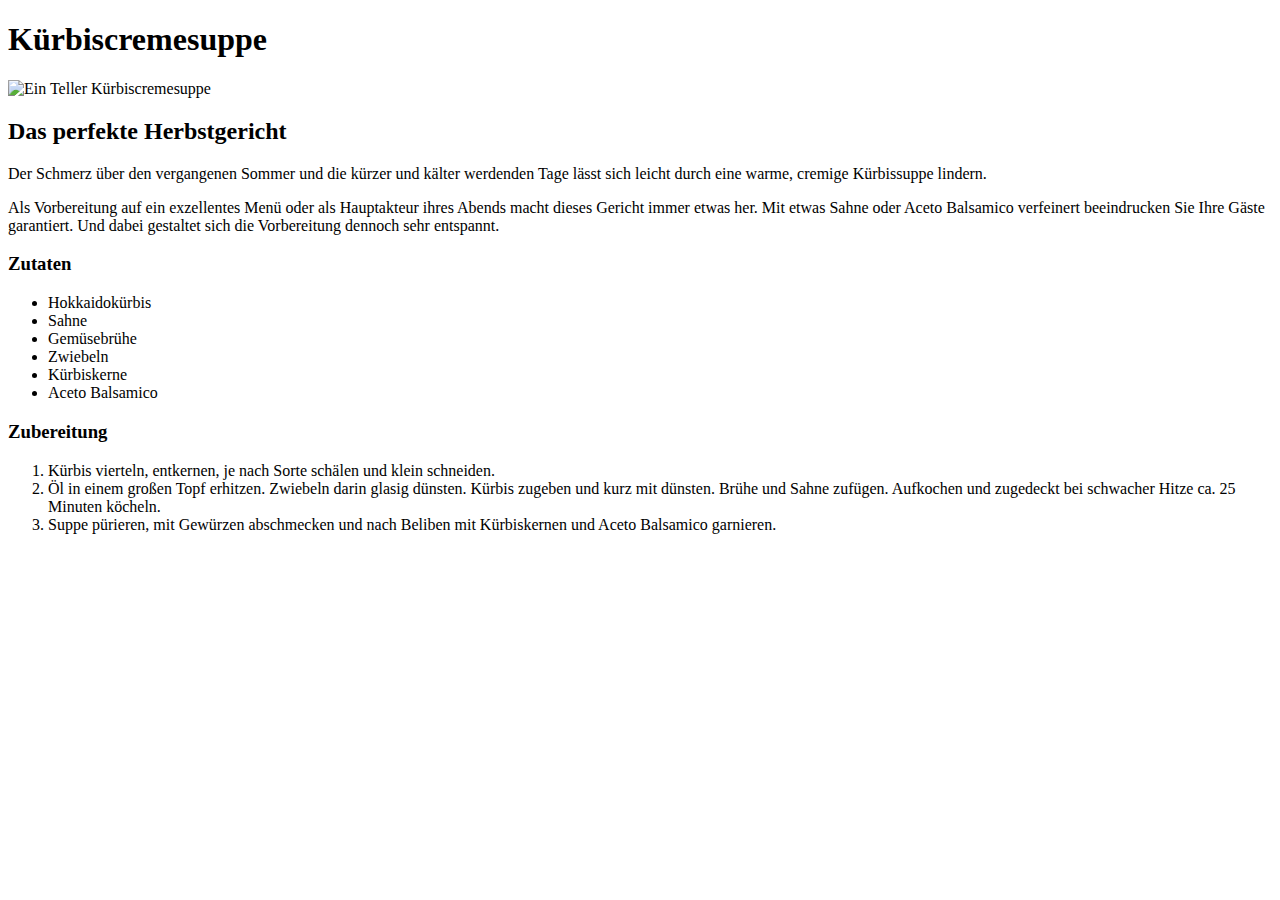
==== recipes/kürbissuppe.html @ e6c04dd1 "Add Kürbissuppe and list Recipes on index.html" ====
<!DOCTYPE html>
<html lang="en">
<head>
    <meta charset="UTF-8">
    <title>Kürbiscremesuppe</title>
</head>
<body>
    <h1>Kürbiscremesuppe</h1>
    <img src="https://images.lecker.de/,id=f380d0e2,b=lecker,w=610,cg=c.jpg" alt="Ein Teller Kürbiscremesuppe">
    <h2>Das perfekte Herbstgericht</h2>
    <p>Der Schmerz über den vergangenen Sommer und die kürzer und kälter werdenden Tage lässt sich leicht durch eine warme, cremige Kürbissuppe lindern.</p>
    <p>Als Vorbereitung auf ein exzellentes Menü oder als Hauptakteur ihres Abends macht dieses Gericht immer etwas her. Mit etwas Sahne oder Aceto Balsamico verfeinert beeindrucken Sie Ihre Gäste garantiert. Und dabei gestaltet sich die Vorbereitung dennoch sehr entspannt.</p>
    <h3>Zutaten</h3>
    <ul>
        <li>Hokkaidokürbis</li>
        <li>Sahne</li>
        <li>Gemüsebrühe</li>
        <li>Zwiebeln</li>
        <li>Kürbiskerne</li>
        <li>Aceto Balsamico</li>
    </ul>
    <h3>Zubereitung</h3>
    <ol>
        <li>Kürbis vierteln, entkernen, je nach Sorte schälen und klein schneiden.</li>
        <li>Öl in einem großen Topf erhitzen. Zwiebeln darin glasig dünsten. Kürbis zugeben und kurz mit dünsten. Brühe und Sahne zufügen. Aufkochen und zugedeckt bei schwacher Hitze ca. 25 Minuten köcheln.</li>
        <li>Suppe pürieren, mit Gewürzen abschmecken und nach Beliben mit Kürbiskernen und Aceto Balsamico garnieren.</li>
    </ol>
</body>
</html>
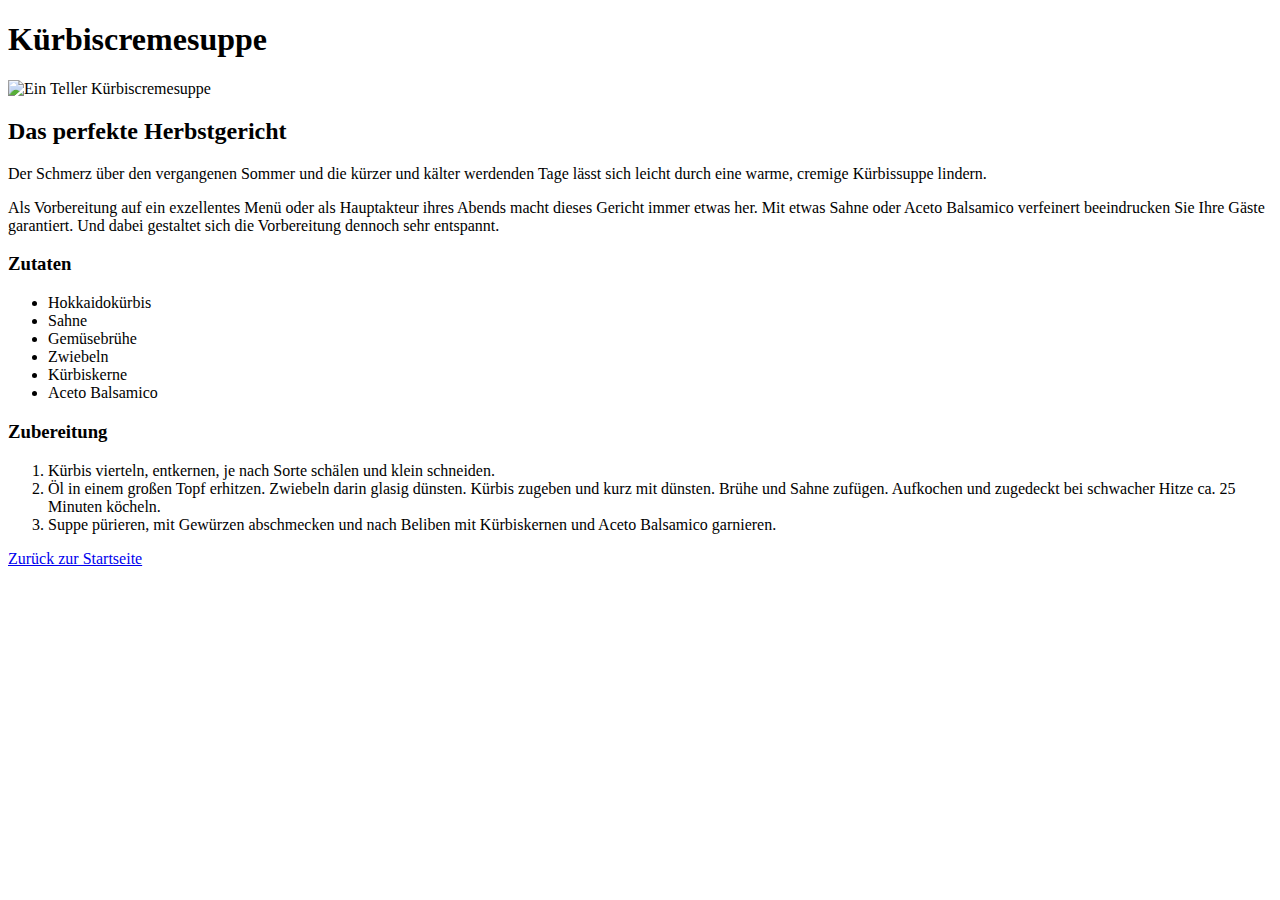
==== commit 91b93cd6: "Add Back to Home Button" ====
--- a/recipes/kürbissuppe.html
+++ b/recipes/kürbissuppe.html
@@ -25,5 +25,6 @@
         <li>Öl in einem großen Topf erhitzen. Zwiebeln darin glasig dünsten. Kürbis zugeben und kurz mit dünsten. Brühe und Sahne zufügen. Aufkochen und zugedeckt bei schwacher Hitze ca. 25 Minuten köcheln.</li>
         <li>Suppe pürieren, mit Gewürzen abschmecken und nach Beliben mit Kürbiskernen und Aceto Balsamico garnieren.</li>
     </ol>
+    <p><a href="../index.html">Zurück zur Startseite</a></p>
 </body>
 </html>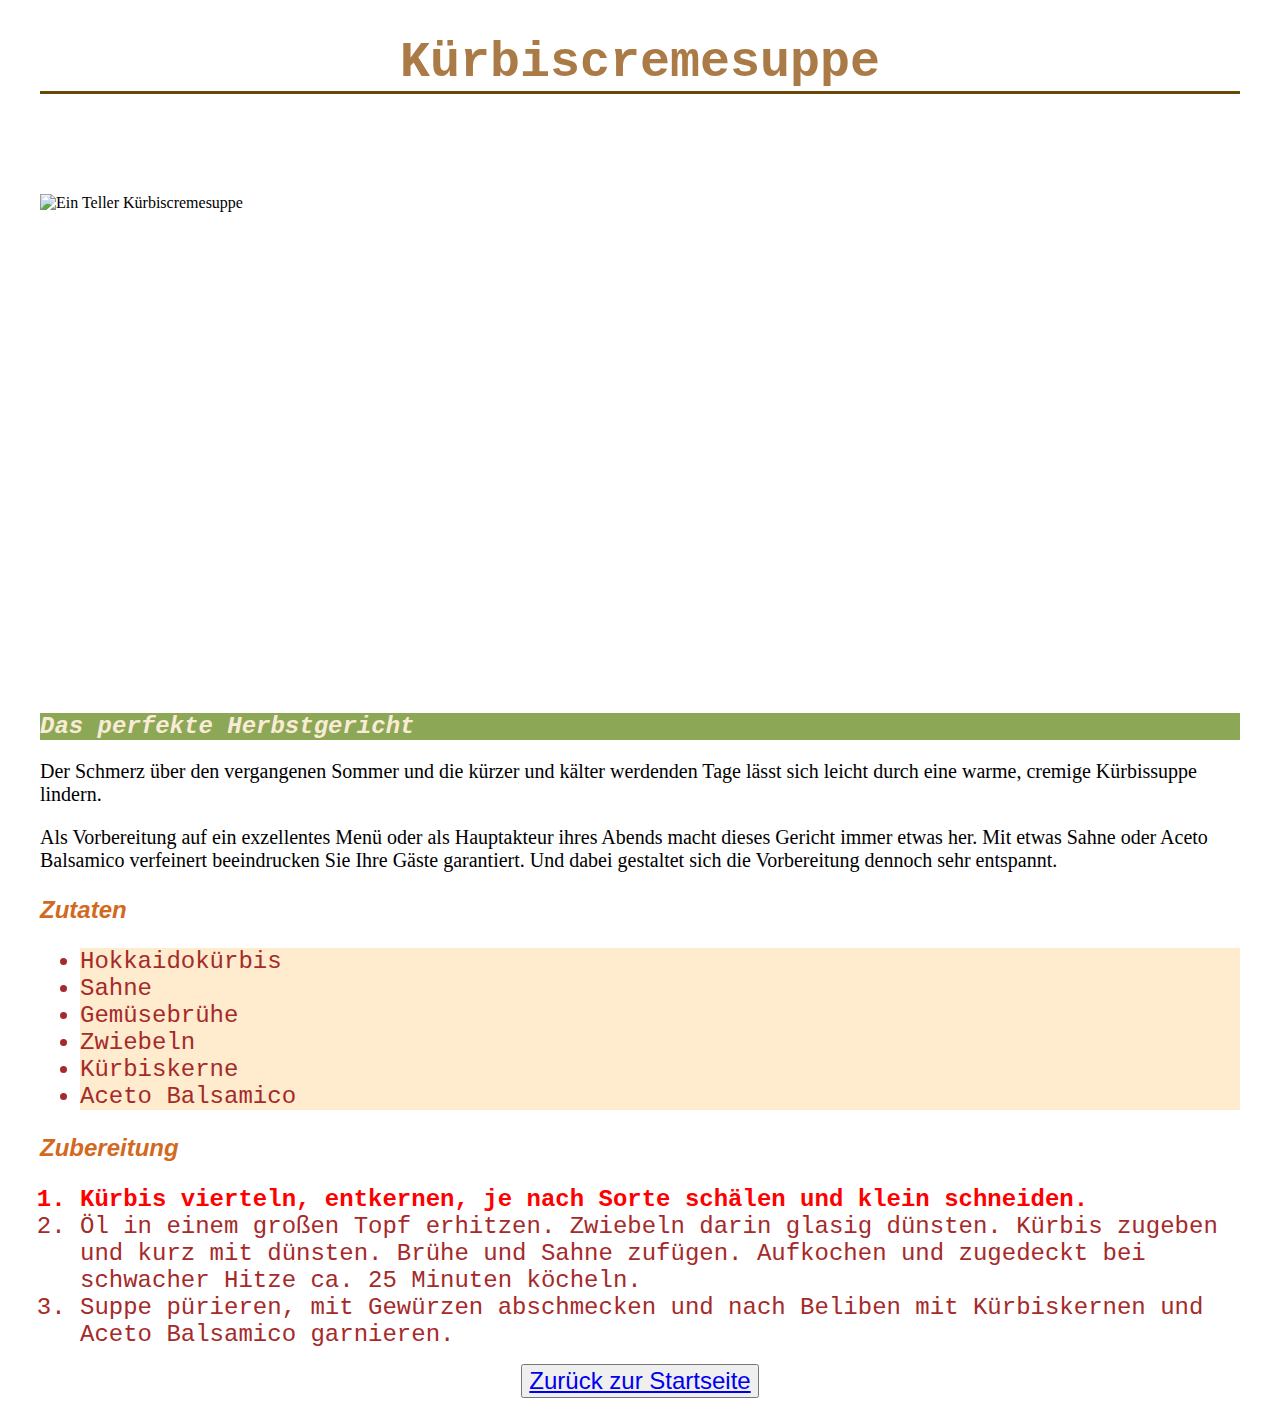
==== commit d0ca4871: "Add further styles and improve Layout" ====
--- a/recipes/kürbissuppe.html
+++ b/recipes/kürbissuppe.html
@@ -3,28 +3,32 @@
 <head>
     <meta charset="UTF-8">
     <title>Kürbiscremesuppe</title>
+    <link rel="stylesheet" href="../style.css">
 </head>
 <body>
-    <h1>Kürbiscremesuppe</h1>
-    <img src="https://images.lecker.de/,id=f380d0e2,b=lecker,w=610,cg=c.jpg" alt="Ein Teller Kürbiscremesuppe">
+    <h1 class="name">Kürbiscremesuppe</h1>
+    
+        <img src="https://images.lecker.de/,id=f380d0e2,b=lecker,w=610,cg=c.jpg" alt="Ein Teller Kürbiscremesuppe">
+    
     <h2>Das perfekte Herbstgericht</h2>
-    <p>Der Schmerz über den vergangenen Sommer und die kürzer und kälter werdenden Tage lässt sich leicht durch eine warme, cremige Kürbissuppe lindern.</p>
-    <p>Als Vorbereitung auf ein exzellentes Menü oder als Hauptakteur ihres Abends macht dieses Gericht immer etwas her. Mit etwas Sahne oder Aceto Balsamico verfeinert beeindrucken Sie Ihre Gäste garantiert. Und dabei gestaltet sich die Vorbereitung dennoch sehr entspannt.</p>
+    <p class="text">Der Schmerz über den vergangenen Sommer und die kürzer und kälter werdenden Tage lässt sich leicht durch eine warme, cremige Kürbissuppe lindern.</p>
+    <p class="auchtext">Als Vorbereitung auf ein exzellentes Menü oder als Hauptakteur ihres Abends macht dieses Gericht immer etwas her. Mit etwas Sahne oder Aceto Balsamico verfeinert beeindrucken Sie Ihre Gäste garantiert. Und dabei gestaltet sich die Vorbereitung dennoch sehr entspannt.</p>
     <h3>Zutaten</h3>
     <ul>
-        <li>Hokkaidokürbis</li>
-        <li>Sahne</li>
-        <li>Gemüsebrühe</li>
-        <li>Zwiebeln</li>
-        <li>Kürbiskerne</li>
-        <li>Aceto Balsamico</li>
+        <li class="zutaten">Hokkaidokürbis</li>
+        <li class="zutaten">Sahne</li>
+        <li class="zutaten">Gemüsebrühe</li>
+        <li class="zutaten">Zwiebeln</li>
+        <li class="zutaten">Kürbiskerne</li>
+        <li class="zutaten">Aceto Balsamico</li>
     </ul>
     <h3>Zubereitung</h3>
     <ol>
-        <li>Kürbis vierteln, entkernen, je nach Sorte schälen und klein schneiden.</li>
-        <li>Öl in einem großen Topf erhitzen. Zwiebeln darin glasig dünsten. Kürbis zugeben und kurz mit dünsten. Brühe und Sahne zufügen. Aufkochen und zugedeckt bei schwacher Hitze ca. 25 Minuten köcheln.</li>
-        <li>Suppe pürieren, mit Gewürzen abschmecken und nach Beliben mit Kürbiskernen und Aceto Balsamico garnieren.</li>
+        <li id="erstes">Kürbis vierteln, entkernen, je nach Sorte schälen und klein schneiden.</li>
+        <li class="zub">Öl in einem großen Topf erhitzen. Zwiebeln darin glasig dünsten. Kürbis zugeben und kurz mit dünsten. Brühe und Sahne zufügen. Aufkochen und zugedeckt bei schwacher Hitze ca. 25 Minuten köcheln.</li>
+        <li class="zub">Suppe pürieren, mit Gewürzen abschmecken und nach Beliben mit Kürbiskernen und Aceto Balsamico garnieren.</li>
     </ol>
-    <p><a href="../index.html">Zurück zur Startseite</a></p>
+    <button><a href="../index.html">Zurück zur Startseite</a></button>
+    <p></p>
 </body>
 </html>--- a/style.css
+++ b/style.css
@@ -0,0 +1,111 @@
+
+
+body {
+    width: 1200px;
+    margin: 0 auto;
+}
+
+
+h1 {
+    font-size: 70px;
+    font-family: 'Lucida Handwriting', 'Brush Script MT', 'Courier New';
+    color: rgb(170, 123, 70);
+    text-align: center;
+    margin-bottom: 100px;
+    border-bottom: 3px solid rgb(105, 71, 8);
+}
+
+li {
+    font-family:'Courier New', 'Lucida Sans Unicode', 'Lucida Grande', 'Lucida Sans', Arial, sans-serif;
+    font-size: x-large;
+    color:rgb(212, 158, 97);
+    background-color: rgba(177, 137, 91, 0.438);
+    text-align: left;
+}
+
+.auswahl {
+    display: inline-block;
+    margin: 30px 30px;
+    border: 5px solid rgb(105, 71, 8);
+    padding: 1em 2em;
+    color: brown;
+    text-decoration: none;
+}
+
+.auswahl:hover {
+    background-color: rgb(223, 186, 117);
+    color: beige;
+    border: 5px solid black;
+    border-style:ridge;
+}
+
+.rezeptauswahl {
+    background-color: transparent;
+    border: dotted rgb(255, 0, 234);
+    padding: 5px;
+    font-size: xx-large;
+    margin: 10px 75px;
+    color: brown;
+    display: inline;
+}
+
+
+
+img {
+    width: auto;
+    height: 500px;
+    margin: auto;
+    display: block;
+}
+
+.name {
+    font-size: 50px;
+}
+
+h2 {
+    color: antiquewhite;
+    background-color: rgba(106, 142, 35, 0.767);
+    font-style: italic;
+    font-family: 'Courier New', Courier, monospace;
+}
+
+.zutaten {
+    background-color: blanchedalmond;
+}
+
+.zutaten,
+.zub {
+    color: brown;
+}
+
+.text,
+.auchtext {
+    font-size: 20px;
+    font-weight:lighter;
+    font-family:Cambria, Cochin, Georgia, Times, 'Times New Roman', serif;
+}
+
+h3 {
+    font-stretch:condensed;
+    font-style: oblique;
+    font-size: x-large;
+    color: chocolate;
+    font-family: 'Segoe UI', Tahoma, Geneva, Verdana, sans-serif;
+}
+
+ol .zub,
+#erstes {
+    background-color: transparent;
+}
+
+#erstes {
+    font-weight: bold;
+    color: red;
+}
+
+button {
+    text-align: center;
+    font-size: x-large;
+    margin: auto;
+    display: block;
+}